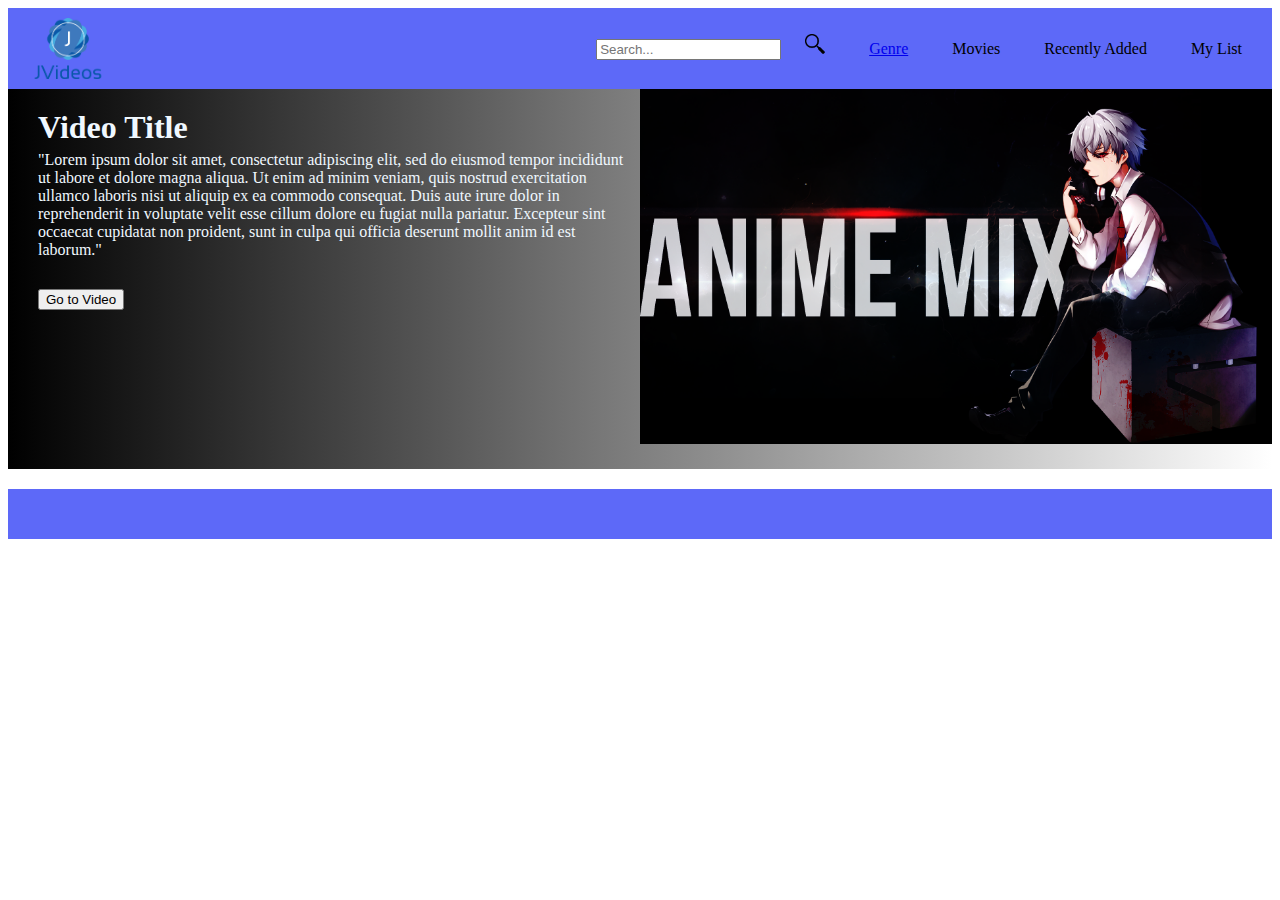
==== WebDevActivity/index.html @ 1d14687f "Add files via upload" ====
<html>
    <head>
        <title>JVideos</title>
    </head>
    <body>
        <section id="top_section" class="top">
            <div id="top_menu" class="streak_blue" style="background: #5d69f8; position: relative; padding:10px; margin: 0px">
                <img id="logo" src="src/logo.png" style="width: 100px"/>
                <ul id="menu_items" style="list-style: none; display: inline; float:right;">
                    <li class="menu_item searchBar" style="display:inline;"><input type="text" placeholder="Search..."></li>
                    <li class="menu_item searchIcon" style="padding:20px; display:inline;"><img id="search" src="src/search.png" style="width: 20px;"></li>
                    <li class="menu_item" style="padding:20px; display:inline;"><a href="#Genre">Genre</a></li>
                    <li class="menu_item" style="padding:20px; display:inline;">Movies</li>
                    <li class="menu_item" style="padding:20px; display:inline;">Recently Added</li>
                    <li class="menu_item" style="padding:20px; display:inline;">My List</li>
                </ul>
            </div>
            <div id="preview_slide">
                <div style="position:relative; height: 380px; background-image: linear-gradient(to right, black, white)">
                    <div id="text_preview" style="float:left; padding: 0px 0px 0px 0px">
                        <h1 style="color:aliceblue; padding-bottom: 5px; padding-top: 20px; padding-left: 30px; margin: 0px; display: inline-flex">Video Title</h1>
                        <p style=" padding-left: 30px; color: aliceblue; margin: 0px; width: 600px">"Lorem ipsum dolor sit amet, consectetur adipiscing elit, sed do eiusmod tempor incididunt ut labore et dolore magna aliqua. Ut enim ad minim veniam, quis nostrud exercitation ullamco laboris nisi ut aliquip ex ea commodo consequat. Duis aute irure dolor in reprehenderit in voluptate velit esse cillum dolore eu fugiat nulla pariatur. Excepteur sint occaecat cupidatat non proident, sunt in culpa qui officia deserunt mollit anim id est laborum."</p>
                        <button style="margin: 30px">Go to Video </button>
                    </div>
                    <img src="src/placeholder_pic.png" style="width: 50%; float:right;" >
                </div>
            </div>
        </section>
        <section id="main_section" class="main">
            <div id="main_separator1" class="streak_blue" style="background: #5d69f8; position: relative; padding:10px; margin-top: 20px; height:30px">
                
            </div>
        </section>
    </body>
</html>
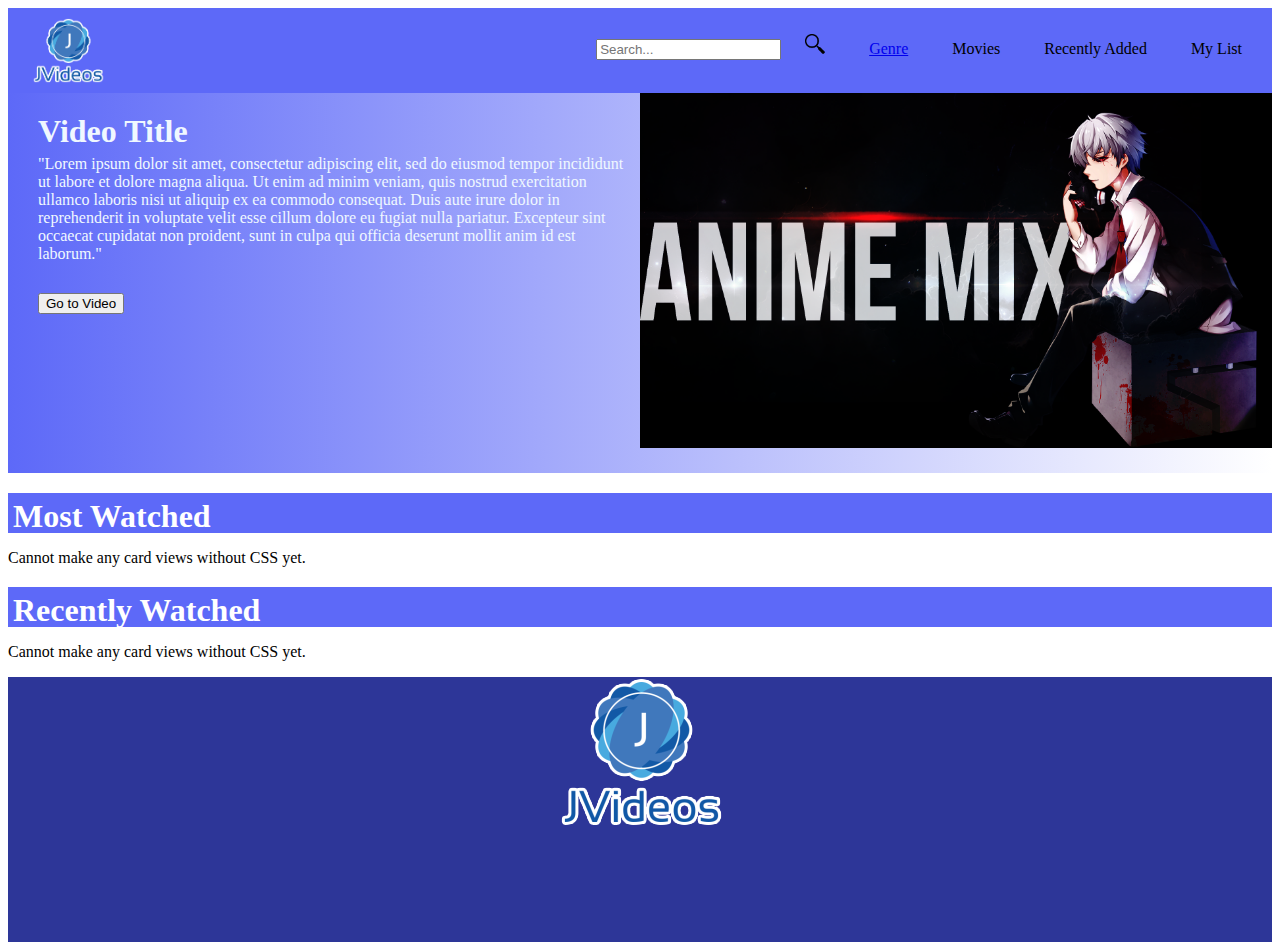
==== commit db6c5290: "Add files via upload" ====
--- a/WebDevActivity/index.html
+++ b/WebDevActivity/index.html
@@ -1,6 +1,23 @@
 <html>
     <head>
         <title>JVideos</title>
+        <link rel="apple-touch-icon" sizes="57x57" href="src/apple-icon-57x57.png">
+        <link rel="apple-touch-icon" sizes="60x60" href="src/apple-icon-60x60.png">
+        <link rel="apple-touch-icon" sizes="72x72" href="src/apple-icon-72x72.png">
+        <link rel="apple-touch-icon" sizes="76x76" href="src/apple-icon-76x76.png">
+        <link rel="apple-touch-icon" sizes="114x114" href="src/apple-icon-114x114.png">
+        <link rel="apple-touch-icon" sizes="120x120" href="src/apple-icon-120x120.png">
+        <link rel="apple-touch-icon" sizes="144x144" href="src/apple-icon-144x144.png">
+        <link rel="apple-touch-icon" sizes="152x152" href="src/apple-icon-152x152.png">
+        <link rel="apple-touch-icon" sizes="180x180" href="src/apple-icon-180x180.png">
+        <link rel="icon" type="image/png" sizes="192x192"  href="src/android-icon-192x192.png">
+        <link rel="icon" type="image/png" sizes="32x32" href="src/favicon-32x32.png">
+        <link rel="icon" type="image/png" sizes="96x96" href="src/favicon-96x96.png">
+        <link rel="icon" type="image/png" sizes="16x16" href="src/favicon-16x16.png">
+        <link rel="manifest" href="src/manifest.json">
+        <meta name="msapplication-TileColor" content="#ffffff">
+        <meta name="msapplication-TileImage" content="/ms-icon-144x144.png">
+        <meta name="theme-color" content="#ffffff">
     </head>
     <body>
         <section id="top_section" class="top">
@@ -9,14 +26,14 @@
                 <ul id="menu_items" style="list-style: none; display: inline; float:right;">
                     <li class="menu_item searchBar" style="display:inline;"><input type="text" placeholder="Search..."></li>
                     <li class="menu_item searchIcon" style="padding:20px; display:inline;"><img id="search" src="src/search.png" style="width: 20px;"></li>
-                    <li class="menu_item" style="padding:20px; display:inline;"><a href="#Genre">Genre</a></li>
+                    <li class="menu_item" style="padding:20px; display:inline;"><a href="common/genre.html">Genre</a></li>
                     <li class="menu_item" style="padding:20px; display:inline;">Movies</li>
                     <li class="menu_item" style="padding:20px; display:inline;">Recently Added</li>
                     <li class="menu_item" style="padding:20px; display:inline;">My List</li>
                 </ul>
             </div>
             <div id="preview_slide">
-                <div style="position:relative; height: 380px; background-image: linear-gradient(to right, black, white)">
+                <div style="position:relative; height: 380px; background-image: linear-gradient(to right, #5d69f8, white)">
                     <div id="text_preview" style="float:left; padding: 0px 0px 0px 0px">
                         <h1 style="color:aliceblue; padding-bottom: 5px; padding-top: 20px; padding-left: 30px; margin: 0px; display: inline-flex">Video Title</h1>
                         <p style=" padding-left: 30px; color: aliceblue; margin: 0px; width: 600px">"Lorem ipsum dolor sit amet, consectetur adipiscing elit, sed do eiusmod tempor incididunt ut labore et dolore magna aliqua. Ut enim ad minim veniam, quis nostrud exercitation ullamco laboris nisi ut aliquip ex ea commodo consequat. Duis aute irure dolor in reprehenderit in voluptate velit esse cillum dolore eu fugiat nulla pariatur. Excepteur sint occaecat cupidatat non proident, sunt in culpa qui officia deserunt mollit anim id est laborum."</p>
@@ -27,9 +44,21 @@
             </div>
         </section>
         <section id="main_section" class="main">
-            <div id="main_separator1" class="streak_blue" style="background: #5d69f8; position: relative; padding:10px; margin-top: 20px; height:30px">
-                
+            <div id="main_separator1" class="streak_blue" style="background: #5d69f8; position: relative; padding:5px; margin-top: 20px; height:30px">
+                <h1 style="color: #FFFFFF; margin: 0px" >Most Watched</h1>
             </div>
+            <div id="video_selector_cards" class="sliding_view">
+                <p>Cannot make any card views without CSS yet.</p>
+            </div>
+            <div id="main_separator2" class="streak_blue" style="background: #5d69f8; position: relative; padding:5px; margin-top: 20px; height:30px">
+                <h1 style="color: #FFFFFF; margin: 0px" >Recently Watched</h1>
+            </div>
+            <div id="video_selector_cards" class="sliding_view">
+                <p>Cannot make any card views without CSS yet.</p>
+            </div>
+        </section>
+        <section id="contact_section" class="footer" style="background-color: #2d3698; height: 30%">
+            <img src="src/logo.png" style="margin:auto; width: inherit; display: block; ">
         </section>
     </body>
 </html>
